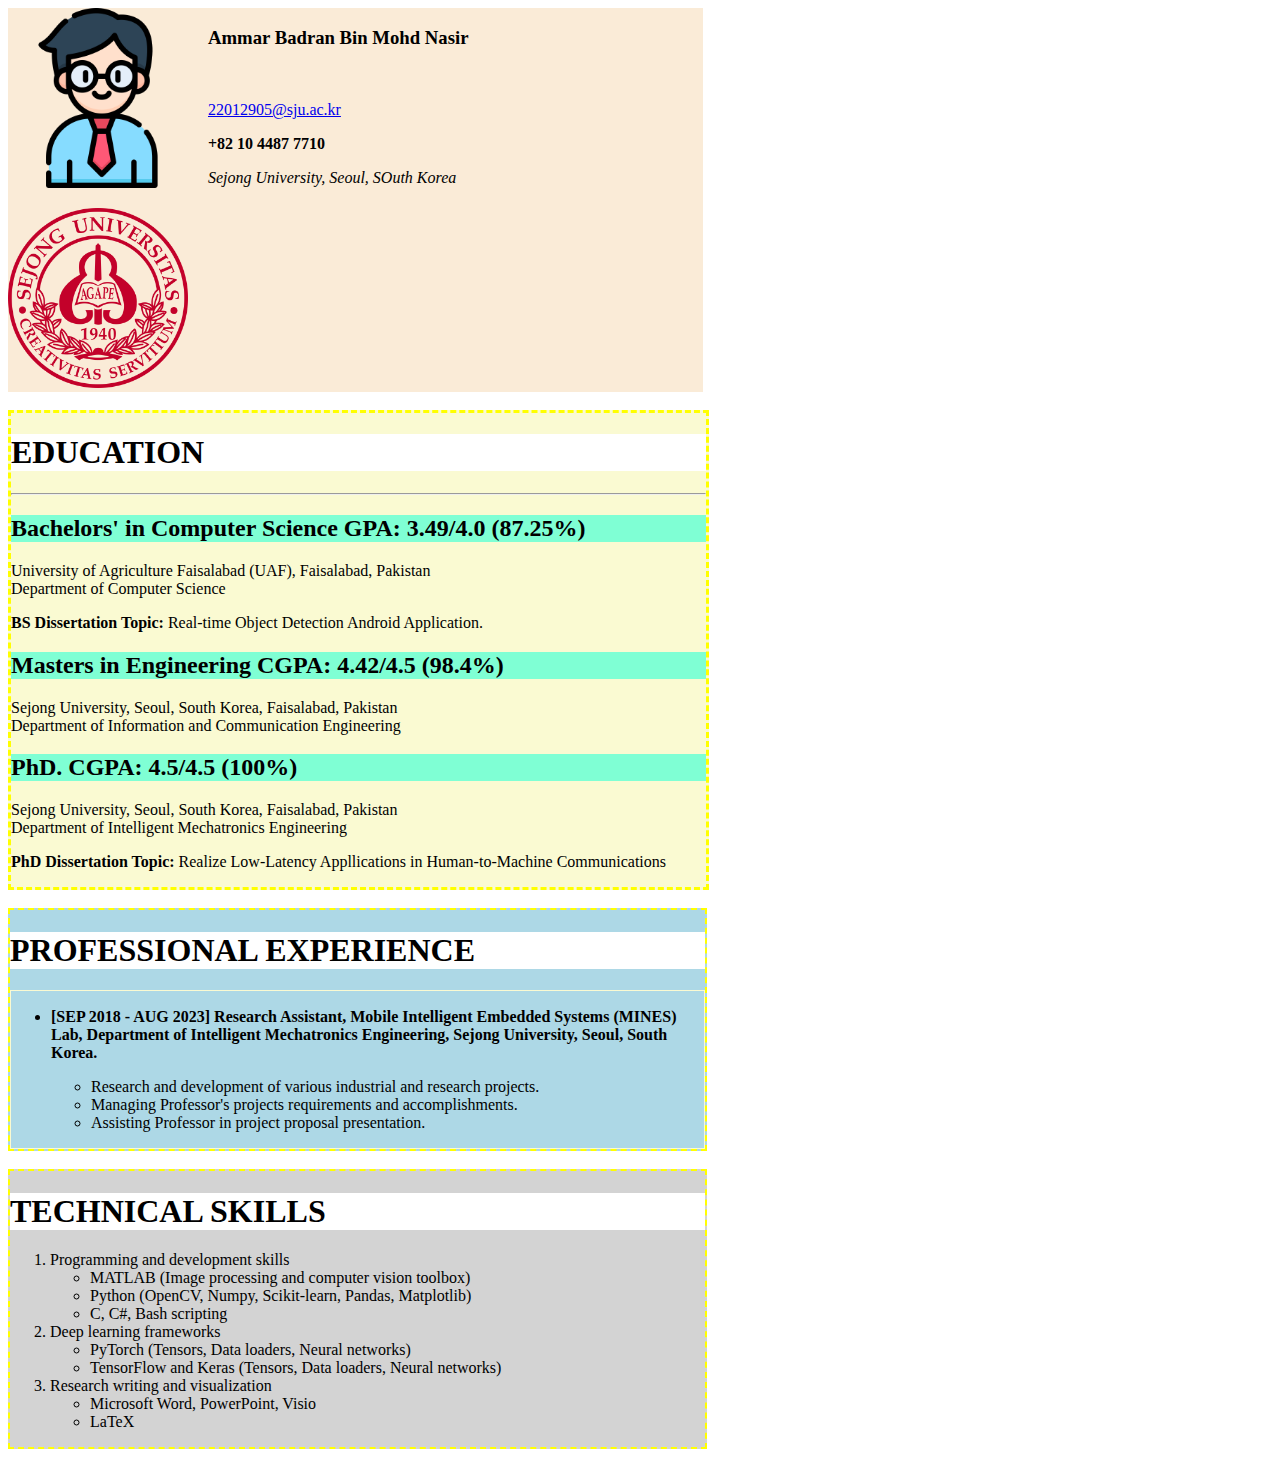
==== index.html @ 2a0bd2b5 "change to index" ====
<!DOCTYPE html>
<html lang="en">
<head>
    <meta charset="UTF-8"> 
    <meta name="viewport" content="width=device-width, initial-scale=1.0">
    <title>Document</title>

    <link href="./styleFinal/style2.css" type="text/css" rel="stylesheet" />
</head>
<body>
    <div class="box-letter">
        <div class="box-container">
                
            <div class="box-logo">
                <img src="./teacher.png" title="Teacher" alt="teacher" width="180" height="180">
            </div>

            <div class="box-sju">
                <h3>Ammar Badran Bin Mohd Nasir</h3> <br>
                <p><a href="mailto:22012905@sju.ac.kr">22012905@sju.ac.kr</a></p>
                <p><b>+82 10 4487 7710</b></p>
                <p><i>Sejong University, Seoul, SOuth Korea</i></p>
            </div>

            <div class="right-side"> 
                <img src="./sju-log.png" title="Sejong Logo" alt="Sejong Logo" width="180" height="180">
            </div> 
        </div>
    </div>
    <br>

    <div class="box-edu">

        <div class="box-bigTitle">
            <h1><b>EDUCATION</b></h1>
        </div>
        
        <hr>
        <div class="box-eduTitle">
            <h2>Bachelors' in Computer Science GPA: 3.49/4.0 (87.25%)</h2>
        </div>

        <div class="box-eduCont">
            <p>University of Agriculture Faisalabad (UAF), Faisalabad, Pakistan<br>
            Department of Computer Science</p>
            <p><b>BS Dissertation Topic:</b> Real-time Object Detection Android Application.</p>
        </div>

        <div class="box-eduTitle">
            <h2>Masters in Engineering CGPA: 4.42/4.5 (98.4%)</h2>
        </div>

        <div class="box-eduCont">
            <p>Sejong University, Seoul, South Korea, Faisalabad, Pakistan <br>
            Department of Information and Communication Engineering</p>
        </div>

        <div class="box-eduTitle">
            <h2>PhD. CGPA: 4.5/4.5 (100%)</h2>
        </div>

        <div class="box-eduCont">
            <p>Sejong University, Seoul, South Korea, Faisalabad, Pakistan <br>
                Department of Intelligent Mechatronics Engineering
            </p>
            <p><b>PhD Dissertation Topic:</b> Realize Low-Latency Appllications in Human-to-Machine Communications</p>
        </div>

    </div>
    <br>

    <div class="box-edu2">

        <div class="box-bigTitle">
            <h1>PROFESSIONAL EXPERIENCE</h1>
        </div>

        <div class="box-eduCont2">
            <ul>
                <li>
                        <p><b>[SEP 2018 - AUG 2023] Research Assistant, Mobile Intelligent Embedded Systems (MINES) Lab,
                            Department of Intelligent Mechatronics Engineering, Sejong University, Seoul, South Korea.</b><br>
                    <ul>
                        <li>Research and development of various industrial and research projects.</li>
                        <li>Managing Professor's projects requirements and accomplishments.</li>
                        <li>Assisting Professor in project proposal presentation.</li>
                    </ul>
                </li>
            </ul>
        </p>
        </div>
    </div>
    <br>

    <div class="box-edu3">

        <div class="box-bigTitle">
            <h1>TECHNICAL SKILLS</h1>
        </div>

            <ol>
                <li>Programming and development skills</li>
                <ul>
                    <li>MATLAB (Image processing and computer vision toolbox)</li>
                    <li>Python (OpenCV, Numpy, Scikit-learn, Pandas, Matplotlib)</li>
                    <li>C, C#, Bash scripting</li>
                </ul>

                <li>Deep learning frameworks</li>
                <ul>
                    <li>PyTorch (Tensors, Data loaders, Neural networks)</li>
                    <li>TensorFlow and Keras (Tensors, Data loaders, Neural networks)</li>
                </ul>

                <li>Research writing and visualization</li>
                <ul>
                    <li>Microsoft Word, PowerPoint, Visio</li>
                    <li>LaTeX</li>
                </ul>
            </ol>

    </div>

</body>
</html>
---- styleFinal/style2.css ----
.box-letter{
    border: 0px solid black;
    background-color: antiquewhite;
    width:55%;
    height: auto;
}
.box-logo{ /*margin > border > padding > content*/
    border: 0px;
    width: 200px;
    height: 200px;
    margin: 0px;
}
.box-sju{
    border: 0px;
    width: 400px;
    height: 100px;
    margin: 0px;
}
.right-side{
    text-align: right;
}
.box-container{
    border: 0px;
    display: flex; /*by default = vertical, flex = horizontal*/
    flex-direction: row;
    flex-wrap: wrap;
}
.box-edu{
    background-color: lightgoldenrodyellow;
    border: 3px dashed yellow;
    width:55%;
    height: auto;
}
.box-edu2{
    border: 2px dashed yellow;
    background-color: lightblue;
    width:55%;
    height: auto;
}
.box-edu3{
    border: 2px dashed yellow;
    background-color: lightgrey;
    width:55%;
    height: auto;
}
.box-bigTitle{
    background-color: white;
    background-clip: border-box;
    width:auto;
    height: auto;
}
.box-eduTitle{
    background-color: aquamarine;
    background-clip: border-box;
    width:auto;
    height: auto;
}
.box-eduCont{
    background-color: lightgoldenrodyellow;
    background-clip: border-box;
    width:auto;
    height: auto;
}
.box-eduCont2{
    border: 1px solid lightgoldenrodyellow;
    background-clip: border-box;
    padding-top: 1px;
    width:auto;
    height: auto;
}
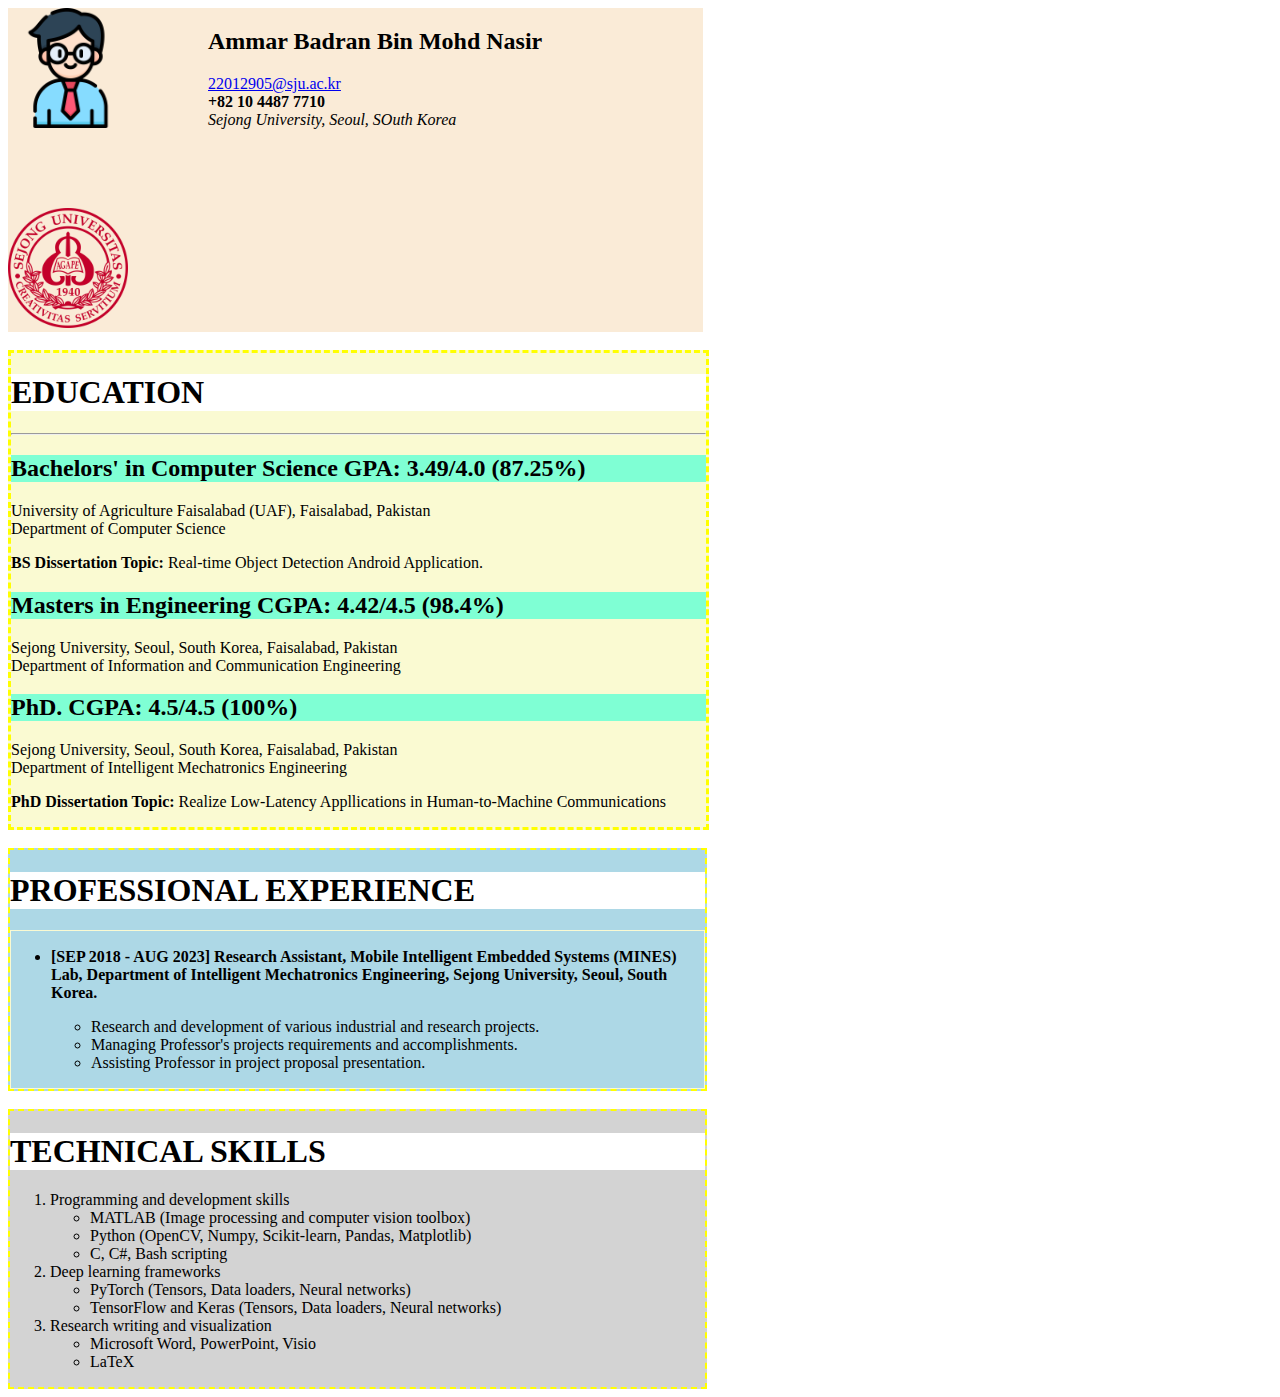
==== commit 96e00498: "edited" ====
--- a/index.html
+++ b/index.html
@@ -12,18 +12,18 @@
         <div class="box-container">
                 
             <div class="box-logo">
-                <img src="./teacher.png" title="Teacher" alt="teacher" width="180" height="180">
+                <img src="./teacher.png" title="Teacher" alt="teacher" width="120" height="120">
             </div>
 
             <div class="box-sju">
-                <h3>Ammar Badran Bin Mohd Nasir</h3> <br>
-                <p><a href="mailto:22012905@sju.ac.kr">22012905@sju.ac.kr</a></p>
-                <p><b>+82 10 4487 7710</b></p>
-                <p><i>Sejong University, Seoul, SOuth Korea</i></p>
+                <h2>Ammar Badran Bin Mohd Nasir</h2>
+                <p><a href="mailto:22012905@sju.ac.kr">22012905@sju.ac.kr</a> <br>
+                <b>+82 10 4487 7710</b> <br>
+                <i>Sejong University, Seoul, SOuth Korea</i></p>
             </div>
 
             <div class="right-side"> 
-                <img src="./sju-log.png" title="Sejong Logo" alt="Sejong Logo" width="180" height="180">
+                <img src="./sju-log.png" title="Sejong Logo" alt="Sejong Logo" width="120" height="120">
             </div> 
         </div>
     </div>
